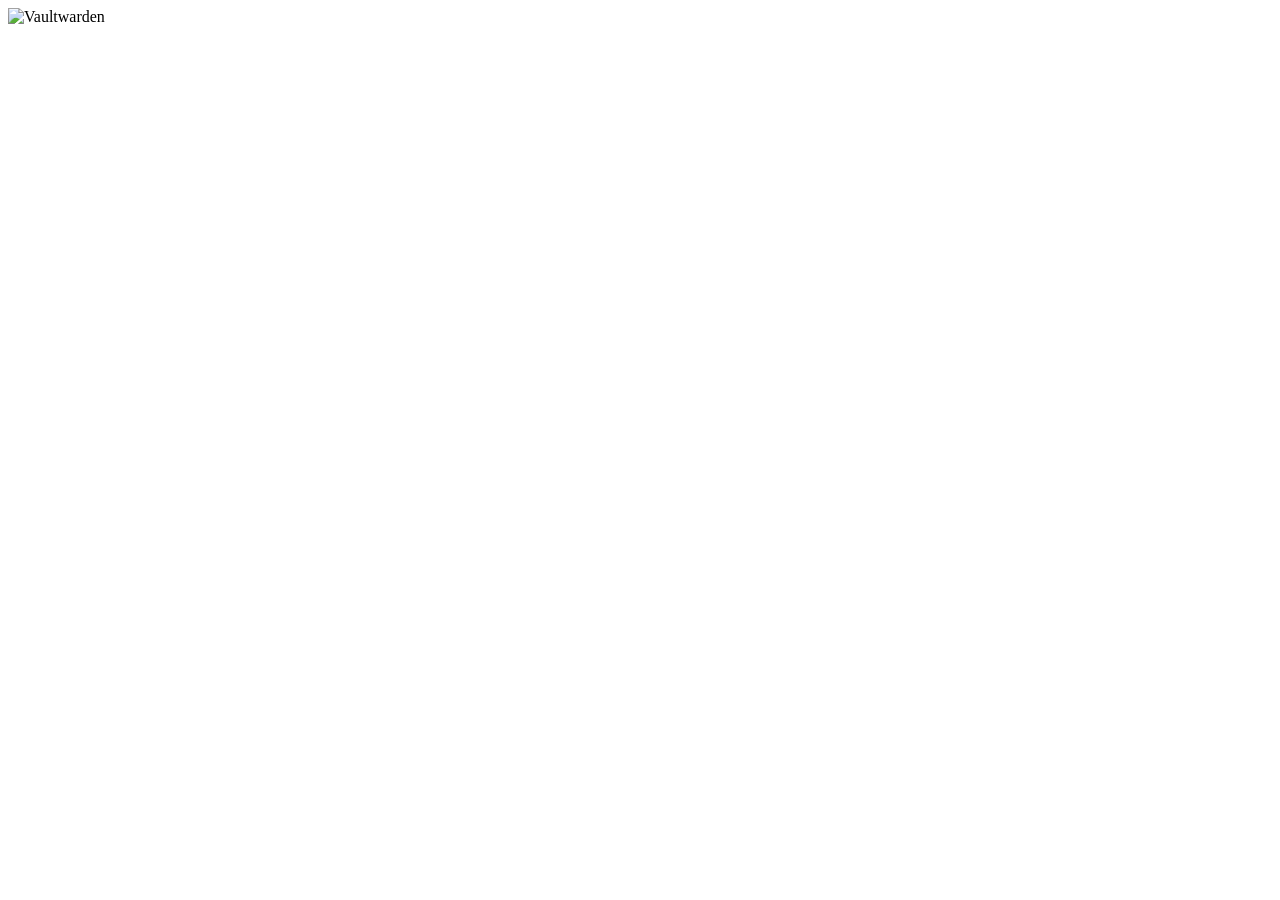
==== apps/web/src/index.html @ 29c461e1 "Add dynamic CSS support To make the dynamic CSS work other changes are done to add a custom styleshe" ====
﻿<!doctype html>
<html class="theme_light">
  <head>
    <meta charset="utf-8" />
    <meta name="viewport" content="width=1010" />
    <meta name="theme-color" content="#175DDC" />

    <title page-title>Vaultwarden Web</title>

    <link rel="apple-touch-icon" sizes="180x180" href="images/icons/apple-touch-icon.png" />
    <link rel="icon" type="image/png" sizes="32x32" href="images/icons/favicon-32x32.png" />
    <link rel="icon" type="image/png" sizes="16x16" href="images/icons/favicon-16x16.png" />
    <link rel="mask-icon" href="images/icons/safari-pinned-tab.svg" color="#175DDC" />
    <link rel="manifest" href="manifest.json" />
    <!-- webpackIgnore: true -->
    <link rel="stylesheet" href="css/vaultwarden.css" />
  </head>
  <body class="layout_frontend">
    <app-root>
      <!-- Note: any changes to this html need to be made in the app.component.html as well -->
      <div class="tw-p-8 tw-flex">
        <img class="new-logo-themed" alt="Vaultwarden" />
        <div class="spinner-container tw-justify-center">
          <i
            class="bwi bwi-spinner bwi-spin bwi-3x tw-text-muted"
            title="Loading"
            aria-hidden="true"
          ></i>
        </div>
      </div>
    </app-root>
  </body>
</html>
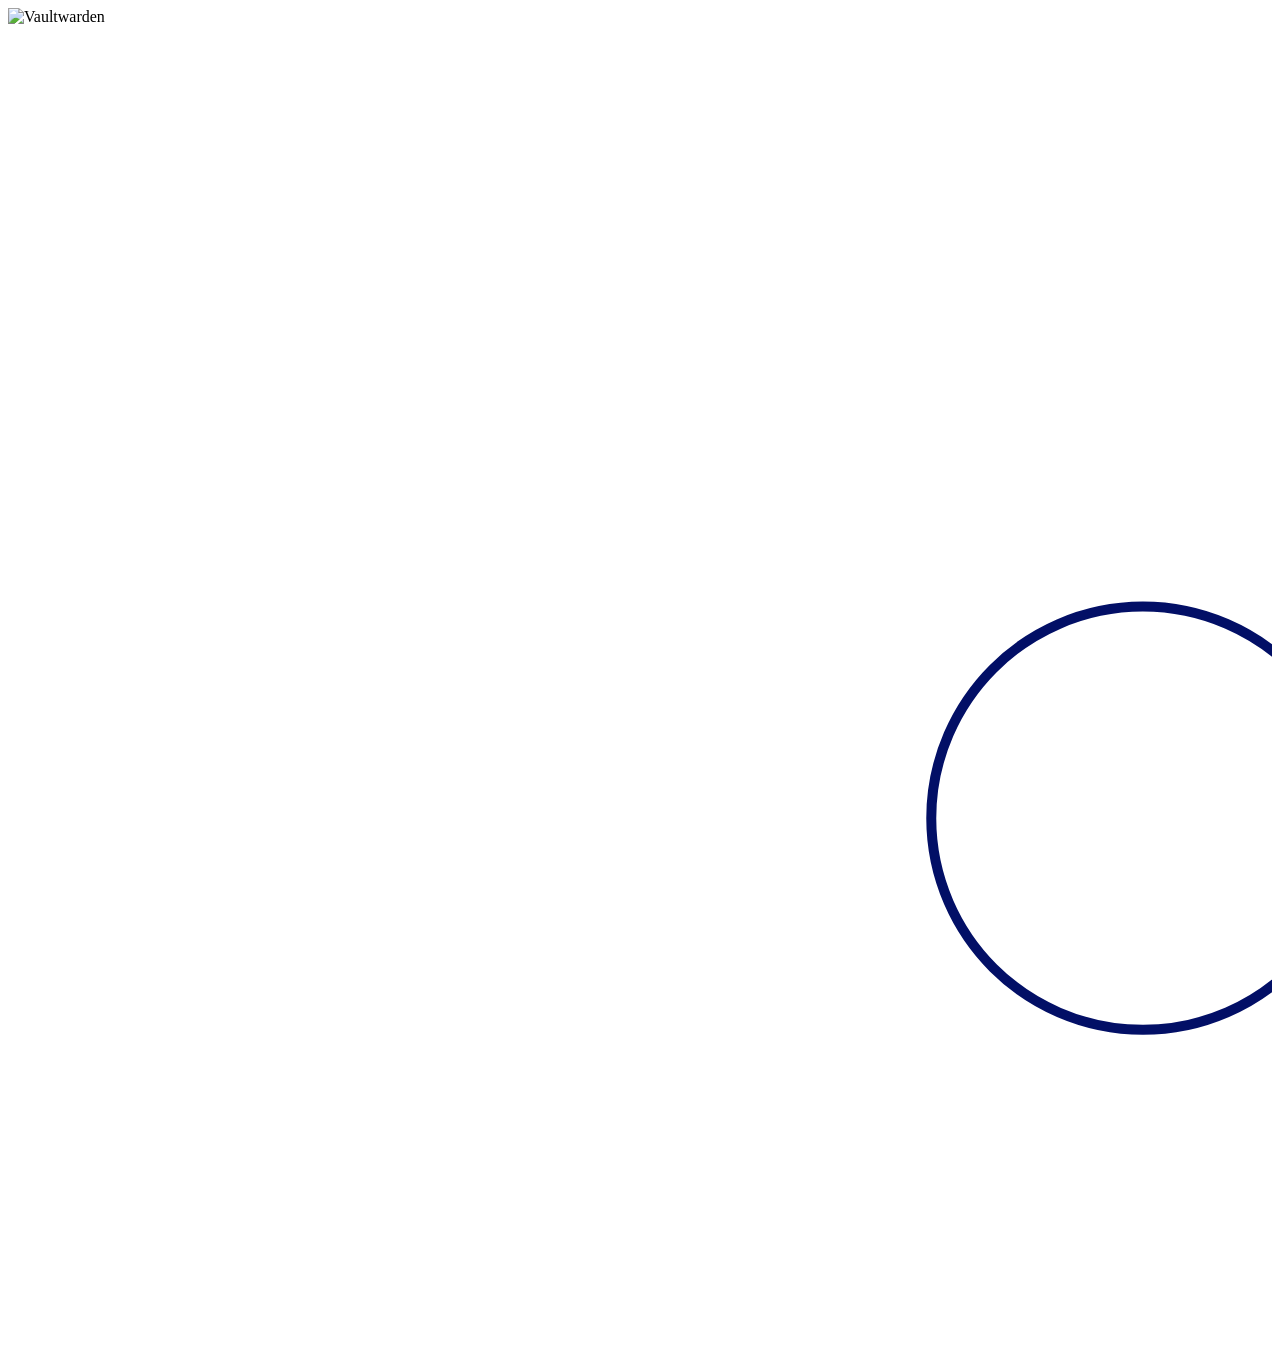
==== commit 781b92cc: "rebrand Bitwarden as Vaultwarden" ====
--- a/apps/web/src/index.html
+++ b/apps/web/src/index.html
@@ -1,4 +1,4 @@
-﻿<!doctype html>
+<!doctype html>
 <html class="theme_light">
   <head>
     <meta charset="utf-8" />
@@ -12,21 +12,205 @@
     <link rel="icon" type="image/png" sizes="16x16" href="images/icons/favicon-16x16.png" />
     <link rel="mask-icon" href="images/icons/safari-pinned-tab.svg" color="#175DDC" />
     <link rel="manifest" href="manifest.json" />
-    <!-- webpackIgnore: true -->
-    <link rel="stylesheet" href="css/vaultwarden.css" />
   </head>
   <body class="layout_frontend">
     <app-root>
       <!-- Note: any changes to this html need to be made in the app.component.html as well -->
-      <div class="tw-p-8 tw-flex">
-        <img class="new-logo-themed" alt="Vaultwarden" />
+      <div class="tw-flex tw-flex-col tw-min-h-[100vh]">
+        <div class="tw-pt-5 tw-px-5 tw-fixed">
+          <img class="new-logo-themed !tw-w-[200px]" alt="Vaultwarden" />
+        </div>
         <div class="spinner-container tw-justify-center">
+          <!-- eslint-disable-next-line @bitwarden/components/no-bwi-class-usage -->
           <i
             class="bwi bwi-spinner bwi-spin bwi-3x tw-text-muted"
             title="Loading"
             aria-hidden="true"
           ></i>
         </div>
+        <div class="tw-relative tw-grow">
+          <div
+            class="tw-hidden md:tw-block [&_svg]:tw-absolute [&_svg]:tw-z-[1] tw-opacity-[.11] [&_svg]:tw-bottom-0 [&_svg]:tw-start-0 [&_svg]:tw-w-[35%] [&_svg]:tw-max-w-[450px]"
+          >
+            <svg xmlns="http://www.w3.org/2000/svg" fill="none" viewBox="0 0 501 226">
+              <g clip-path="url(#left-a)">
+                <path
+                  class="tw-fill-illustration-bg-primary"
+                  d="M-71.691 6.821a4 4 0 0 1 4-4h296.5a4 4 0 0 1 4 4v188a4 4 0 0 1-4 4h-296.5a4 4 0 0 1-4-4v-188Z"
+                />
+                <path
+                  class="tw-fill-illustration-bg-primary"
+                  d="M-48.941 25.821a2 2 0 0 1 2-2h127.5v154h-127.5a2 2 0 0 1-2-2v-150Z"
+                />
+                <path
+                  class="tw-fill-illustration-bg-tertiary"
+                  d="M80.559 25.82a2 2 0 0 1 2-2h125.5a2 2 0 0 1 2 2v150.001a2 2 0 0 1-2 2h-125.5a2 2 0 0 1-2-2v-150ZM45.871 89.854c0 17.155-13.96 31.062-31.182 31.062-17.221 0-31.182-13.907-31.182-31.062s13.96-31.062 31.182-31.062c17.221 0 31.182 13.907 31.182 31.062Z"
+                />
+                <path
+                  class="tw-fill-illustration-bg-tertiary"
+                  d="M72.396 153.443a57.243 57.243 0 0 1 4.663 22.604v1.222a2 2 0 0 1-2 2h-118.5a2 2 0 0 1-2-2v-1.222a57.243 57.243 0 0 1 4.662-22.604c3.078-7.167 7.59-13.678 13.277-19.163 5.688-5.485 12.44-9.836 19.871-12.805a63.228 63.228 0 0 1 23.44-4.496 63.227 63.227 0 0 1 23.439 4.496c7.431 2.969 14.183 7.32 19.87 12.805 5.688 5.485 10.2 11.996 13.278 19.163Z"
+                />
+                <path
+                  class="tw-fill-illustration-bg-secondary"
+                  d="M161.629 57.193c0 9.182-7.579 16.625-16.927 16.625-9.349 0-16.928-7.443-16.928-16.625 0-9.181 7.579-16.625 16.928-16.625 9.348 0 16.927 7.444 16.927 16.625Z"
+                />
+                <path
+                  class="tw-fill-illustration-bg-secondary"
+                  d="M176.028 89.071a29.33 29.33 0 0 1 2.531 11.894c0 .937-.759 1.696-1.696 1.696h-63.109a1.695 1.695 0 0 1-1.695-1.696c0-4.081.86-8.123 2.531-11.894 1.671-3.77 4.12-7.197 7.207-10.083 3.088-2.886 6.753-5.176 10.787-6.738a35.275 35.275 0 0 1 12.725-2.366c4.366 0 8.69.804 12.724 2.366 4.034 1.562 7.699 3.852 10.787 6.738 3.087 2.886 5.537 6.312 7.208 10.083ZM161.629 134.193c0 9.182-7.579 16.625-16.927 16.625-9.349 0-16.928-7.443-16.928-16.625s7.579-16.625 16.928-16.625c9.348 0 16.927 7.443 16.927 16.625Z"
+                />
+                <path
+                  class="tw-fill-illustration-bg-secondary"
+                  d="M176.028 165.953a28.993 28.993 0 0 1 2.531 11.821c0 .93-.755 1.684-1.685 1.684h-63.131c-.93 0-1.684-.754-1.684-1.684 0-4.057.86-8.074 2.531-11.821 1.671-3.748 4.12-7.153 7.207-10.021 3.088-2.869 6.753-5.144 10.787-6.696a35.456 35.456 0 0 1 12.725-2.352c4.366 0 8.69.799 12.724 2.352 4.034 1.552 7.699 3.827 10.787 6.696 3.087 2.868 5.537 6.273 7.208 10.021ZM-87.441 199.521h332.5v14.5c0 5.523-4.478 10-10 10h-312.5c-5.523 0-10-4.477-10-10v-14.5Z"
+                />
+                <path
+                  class="tw-fill-illustration-outline"
+                  fill-rule="evenodd"
+                  d="M208.059 21.82a4 4 0 0 1 4 4v150.001a4 4 0 0 1-4 4l-255 .001a4 4 0 0 1-4-4v-150a4 4 0 0 1 4-4l255-.001Zm-255 154.002h1.5a57.23 57.23 0 0 1 4.378-21.706l.284-.673c2.982-6.943 7.31-13.27 12.748-18.646l.529-.517c5.688-5.485 12.44-9.836 19.871-12.805a62.937 62.937 0 0 1 10.036-3.065c-11.113-4.751-18.897-15.747-18.897-28.556 0-17.155 13.96-31.061 31.182-31.062 17.22 0 31.18 13.907 31.181 31.062 0 12.537-7.457 23.338-18.192 28.245a62.952 62.952 0 0 1 11.569 3.376c7.431 2.969 14.184 7.32 19.871 12.805 5.688 5.485 10.2 11.996 13.278 19.163a57.251 57.251 0 0 1 4.66 22.379h1.502v-150h-125.5v150Zm129.5-.001h29.568a29.02 29.02 0 0 1 2.159-9.161l.304-.706c1.671-3.748 4.12-7.154 7.207-10.022 2.894-2.689 6.297-4.857 10.035-6.396l.752-.299c.996-.383 2.01-.721 3.037-1.012-4.602-2.879-7.693-7.881-7.841-13.602l-.006-.429c0-9.182 7.579-16.625 16.928-16.625l.437.006c9.146.227 16.49 7.581 16.49 16.619l-.006.429c-.144 5.571-3.08 10.461-7.484 13.372 1.321.338 2.622.752 3.894 1.242 4.034 1.552 7.7 3.827 10.787 6.695 3.088 2.868 5.536 6.274 7.207 10.022a29.066 29.066 0 0 1 2.462 9.867h29.57v-73h-125.5v73Zm62.75-24.936c-3.881 0-7.718.71-11.288 2.084-3.571 1.374-6.797 3.382-9.501 5.894-2.704 2.511-4.831 5.478-6.277 8.72a25.125 25.125 0 0 0-2.074 7.876h58.279a25.125 25.125 0 0 0-2.074-7.876c-1.445-3.242-3.573-6.209-6.276-8.72-2.705-2.512-5.931-4.52-9.501-5.894a31.473 31.473 0 0 0-11.288-2.084Zm-129.5-29.906a59.215 59.215 0 0 0-21.955 4.211c-6.957 2.779-13.269 6.848-18.579 11.969-5.31 5.12-9.513 11.191-12.378 17.862a53.266 53.266 0 0 0-4.332 20.248H73.053a53.266 53.266 0 0 0-4.332-20.248c-2.866-6.671-7.07-12.742-12.38-17.862-5.31-5.121-11.621-9.19-18.577-11.969a59.215 59.215 0 0 0-21.955-4.211Zm128.893.59c-7.208 0-12.928 5.72-12.928 12.625.001 6.904 5.721 12.624 12.928 12.624 7.208 0 12.926-5.72 12.927-12.624 0-6.905-5.719-12.625-12.927-12.625ZM14.69 62.792c-15.027 0-27.182 12.13-27.182 27.062 0 14.931 12.155 27.062 27.181 27.063 15.027-.001 27.182-12.132 27.182-27.063S29.716 62.793 14.69 62.792Zm67.869 36.029h29.579c.229-3.094.952-6.141 2.148-9.04l.304-.71a30.936 30.936 0 0 1 6.636-9.536l.571-.547a33.416 33.416 0 0 1 10.035-6.437l.752-.3a34.78 34.78 0 0 1 3.047-1.021c-4.607-2.878-7.703-7.883-7.851-13.607l-.006-.43c0-9.18 7.579-16.624 16.928-16.624l.437.006c9.146.227 16.49 7.58 16.49 16.619l-.006.429c-.144 5.574-3.082 10.465-7.49 13.376 1.324.34 2.626.758 3.9 1.252 4.034 1.561 7.7 3.85 10.787 6.737 3.088 2.886 5.536 6.312 7.207 10.083a29.407 29.407 0 0 1 2.451 9.75h29.581v-73h-125.5v73Zm62.75-24.937c-3.878 0-7.712.714-11.281 2.096-3.568 1.382-6.795 3.401-9.5 5.93-2.704 2.528-4.833 5.515-6.281 8.782a25.432 25.432 0 0 0-2.08 7.969h58.283a25.432 25.432 0 0 0-2.08-7.97c-1.447-3.266-3.577-6.253-6.281-8.781-2.705-2.529-5.931-4.548-9.5-5.93a31.275 31.275 0 0 0-11.28-2.096Zm-.607-29.315c-7.208 0-12.928 5.72-12.928 12.625.001 6.904 5.721 12.624 12.928 12.624 7.208 0 12.926-5.72 12.927-12.624 0-6.905-5.719-12.625-12.927-12.625Z"
+                  clip-rule="evenodd"
+                />
+                <path
+                  class="tw-fill-illustration-outline"
+                  fill-rule="evenodd"
+                  d="M228.809.822a6 6 0 0 1 6 6v188a5.97 5.97 0 0 1-.643 2.699h12.893v16.5c0 6.627-5.373 12-12 12h-312.5c-6.628 0-12-5.373-12-12v-16.5h16.391a5.966 5.966 0 0 1-.634-2.391l-.007-.308v-188a6 6 0 0 1 6-6h296.5ZM-85.441 214.02a8 8 0 0 0 8 8h312.5a8 8 0 0 0 8-8v-12.5h-328.5v12.5Zm17.75-209.2a2 2 0 0 0-2 2v188.001l.01.204a2 2 0 0 0 1.99 1.796h296.5a2.001 2.001 0 0 0 2-2v-188a2 2 0 0 0-2-2h-296.5Z"
+                  clip-rule="evenodd"
+                />
+                <path
+                  class="tw-fill-illustration-bg-primary"
+                  d="M378.821 114.003a1.997 1.997 0 0 0-.675 1.497v8.396c0 .583.254 1.136.697 1.515l11.455 9.825a2 2 0 0 1 .543 2.286l-4.203 10.056a1.998 1.998 0 0 1-1.936 1.224l-15.288-.717a1.997 1.997 0 0 0-1.501.579l-6.014 5.979a1.995 1.995 0 0 0-.583 1.569l1.145 14.942a1.997 1.997 0 0 1-1.22 1.995l-9.958 4.169a1.997 1.997 0 0 1-2.252-.503l-10.221-11.309a1.998 1.998 0 0 0-1.482-.658h-8.474c-.579 0-1.129.252-1.508.689l-9.889 11.4a1.998 1.998 0 0 1-2.28.534l-9.969-4.174a1.998 1.998 0 0 1-1.224-1.937l.721-15.182a2 2 0 0 0-.587-1.51l-6.014-5.98a1.996 1.996 0 0 0-1.559-.575l-15.049 1.14a1.997 1.997 0 0 1-1.993-1.221l-4.198-10.045a1.997 1.997 0 0 1 .512-2.258l11.363-10.155c.424-.379.666-.92.666-1.489v-8.403c0-.583-.254-1.136-.696-1.516l-11.456-9.824a1.997 1.997 0 0 1-.542-2.286L279.354 92a1.998 1.998 0 0 1 1.936-1.224l15.288.717a1.998 1.998 0 0 0 1.502-.579l6.007-5.974c.418-.415.631-.995.582-1.582l-1.292-15.419a1.995 1.995 0 0 1 1.218-2.008l9.942-4.163a1.996 1.996 0 0 1 2.258.51l10.552 11.786c.379.423.92.665 1.488.665h8.469c.579 0 1.129-.25 1.508-.688l9.889-11.4a1.996 1.996 0 0 1 2.279-.534l9.97 4.174a1.999 1.999 0 0 1 1.224 1.937l-.721 15.181a2 2 0 0 0 .587 1.51l6.014 5.98c.411.41.98.62 1.558.576l15.049-1.14a1.996 1.996 0 0 1 1.993 1.22l4.195 10.036c.33.79.12 1.702-.521 2.268l-11.507 10.154Z"
+                />
+                <path
+                  class="tw-fill-illustration-outline"
+                  fill-rule="evenodd"
+                  d="M313.765 59.926a3.994 3.994 0 0 1 4.518 1.02l10.552 11.786h8.469l9.888-11.4a3.994 3.994 0 0 1 4.559-1.067l9.97 4.174a3.994 3.994 0 0 1 2.447 3.873l-.72 15.182 6.013 5.98 15.049-1.14a3.995 3.995 0 0 1 3.987 2.442l4.194 10.035a3.992 3.992 0 0 1-1.042 4.534L380.142 115.5v8.396l11.456 9.824a3.995 3.995 0 0 1 1.085 4.571l-4.203 10.056a3.993 3.993 0 0 1-3.872 2.449l-15.288-.717-6.013 5.98 1.145 14.943a3.994 3.994 0 0 1-2.44 3.988l-9.958 4.169a3.992 3.992 0 0 1-4.505-1.005l-10.221-11.309h-8.474l-9.889 11.4a3.993 3.993 0 0 1-4.559 1.067l-9.97-4.174a3.993 3.993 0 0 1-2.446-3.873l.72-15.181-6.014-5.98-15.049 1.14a3.993 3.993 0 0 1-3.986-2.442l-4.198-10.045a3.993 3.993 0 0 1 1.023-4.517l11.363-10.155v-8.403l-11.455-9.825a3.992 3.992 0 0 1-1.085-4.571l4.203-10.056a3.993 3.993 0 0 1 3.872-2.45l15.287.718 6.008-5.974-1.292-15.418a3.992 3.992 0 0 1 2.437-4.017l9.941-4.163Zm1.543 3.684-9.942 4.162 1.292 15.419a3.992 3.992 0 0 1-1.163 3.165l-6.008 5.974a3.994 3.994 0 0 1-3.003 1.157l-15.288-.717-4.202 10.056 11.455 9.824a3.993 3.993 0 0 1 1.394 3.032v8.403c0 1.137-.485 2.22-1.332 2.978l-11.364 10.154 4.198 10.045 15.049-1.14a3.994 3.994 0 0 1 3.118 1.15l6.014 5.98a3.996 3.996 0 0 1 1.173 3.021l-.72 15.181 9.969 4.175 9.889-11.401a3.994 3.994 0 0 1 3.017-1.377h8.474c1.129 0 2.206.478 2.963 1.316l10.221 11.309 9.958-4.169-1.145-14.943a3.996 3.996 0 0 1 1.166-3.137l6.013-5.979a3.997 3.997 0 0 1 3.003-1.158l15.288.717 4.203-10.056-11.456-9.824a3.995 3.995 0 0 1-1.393-3.031V115.5c0-1.146.492-2.236 1.351-2.994l11.506-10.155-4.194-10.035-15.049 1.14a3.991 3.991 0 0 1-3.117-1.15l-6.014-5.98a3.99 3.99 0 0 1-1.173-3.022l.72-15.181-9.97-4.174-9.889 11.4a3.992 3.992 0 0 1-3.016 1.377h-8.469a3.992 3.992 0 0 1-2.975-1.33L315.308 63.61Z"
+                  clip-rule="evenodd"
+                />
+                <path
+                  class="tw-fill-illustration-logo"
+                  d="M353.438 119.624c0 11.289-9.152 20.441-20.442 20.441-11.289 0-20.441-9.152-20.441-20.441 0-11.29 9.152-20.442 20.441-20.442 11.29 0 20.442 9.152 20.442 20.442Z"
+                />
+                <path
+                  class="tw-fill-illustration-outline"
+                  fill-rule="evenodd"
+                  d="M332.996 101.179c-10.186 0-18.444 8.258-18.444 18.444 0 10.187 8.258 18.445 18.444 18.445 10.187 0 18.445-8.258 18.445-18.445 0-10.186-8.258-18.444-18.445-18.444Zm-22.438 18.444c0-12.392 10.046-22.438 22.438-22.438 12.393 0 22.439 10.046 22.439 22.438 0 12.393-10.046 22.439-22.439 22.439-12.392 0-22.438-10.046-22.438-22.439Z"
+                  clip-rule="evenodd"
+                />
+                <path
+                  class="tw-fill-illustration-bg-tertiary"
+                  d="m497.152 164.106-7.588-7.587a3.004 3.004 0 0 0-4.245-.003l-4.055 4.047 11.83 11.83 4.055-4.047a2.996 2.996 0 0 0 .003-4.24Z"
+                />
+                <path
+                  class="tw-fill-illustration-bg-secondary"
+                  d="M500.922 194.274c0 22.644-18.356 41-41 41s-41-18.356-41-41 18.356-41 41-41 41 18.356 41 41Z"
+                />
+                <path
+                  class="tw-fill-illustration-outline"
+                  d="M459.03 177.416a2 2 0 1 1 4 0v18.469c0 .613-.282 1.192-.763 1.571l-12.032 9.48a2.001 2.001 0 0 1-2.809-.333 2.002 2.002 0 0 1 .334-2.809l11.27-8.881v-17.497Z"
+                />
+                <path
+                  class="tw-fill-illustration-bg-tertiary"
+                  d="M450.936 144.041a2 2 0 0 1 2-2h13.972a2 2 0 0 1 2 2v3.863a2 2 0 0 1-2 2h-13.972a2 2 0 0 1-2-2v-3.863Z"
+                />
+                <path
+                  class="tw-fill-illustration-outline"
+                  fill-rule="evenodd"
+                  d="M467.114 140.046a4 4 0 0 1 3.794 3.995v3.863a3.999 3.999 0 0 1-3.931 3.998v1.978a40.72 40.72 0 0 1 13.484 4.903l3.69-3.68a5.008 5.008 0 0 1 7.076.003l7.587 7.588.177.186a4.994 4.994 0 0 1-.181 6.881l-3.615 3.606a40.801 40.801 0 0 1 5.727 20.907c0 22.644-18.357 41-41 41-22.644 0-41-18.356-41-41 0-20.434 14.949-37.375 34.507-40.487v-1.883h-.493a4 4 0 0 1-4-4v-3.863a4 4 0 0 1 4-4h13.972l.206.005Zm-7.192 17.228c-20.435 0-37 16.566-37 37 0 20.435 16.565 37 37 37 20.434 0 37-16.565 37-37 0-20.434-16.566-37-37-37Zm28.473.658a1.002 1.002 0 0 0-1.416-.001l-2.638 2.633 9.001 9.002 2.639-2.633a1 1 0 0 0 .07-1.338l-.069-.075-7.587-7.588Zm-30.966-6.028v1.447a41.171 41.171 0 0 1 5.548.036v-1.483h-5.548Zm-4.493-4h13.972v-3.863h-13.972v3.863Z"
+                  clip-rule="evenodd"
+                />
+              </g>
+              <defs>
+                <clipPath id="left-a">
+                  <path class="tw-fill-illustration-bg-tertiary" d="M0 0h501v226H0z" />
+                </clipPath>
+              </defs>
+            </svg>
+          </div>
+
+          <div
+            class="tw-hidden md:tw-block [&_svg]:tw-absolute tw-z-[1] tw-opacity-[.11] [&_svg]:tw-bottom-0 [&_svg]:tw-end-0 [&_svg]:tw-w-[35%] [&_svg]:tw-max-w-[450px]"
+          >
+            <svg xmlns="http://www.w3.org/2000/svg" fill="none" viewBox="0 0 506 297">
+              <g clip-path="url(#right-a)">
+                <path
+                  class="tw-fill-illustration-bg-primary"
+                  d="M45.673 294.742v-29.124l22.323 16.198-15.395 15.75a4.04 4.04 0 0 1-6.928-2.824Z"
+                />
+                <path
+                  class="tw-fill-illustration-bg-tertiary"
+                  d="m4.978 240.865 95.568-44.738c3.52-1.648 7.492 1.175 7.093 5.041l-9.608 93.173c-.395 3.823-4.774 5.79-7.893 3.547l-43.43-31.233-41.47-16.621c-4.06-1.627-4.221-7.315-.26-9.169Z"
+                />
+                <path
+                  class="tw-fill-illustration-outline"
+                  d="M99.698 194.315c4.929-2.306 10.489 1.645 9.931 7.058l-9.608 93.174c-.552 5.351-6.683 8.105-11.05 4.965l-20.832-14.983-14.107 14.435a6.04 6.04 0 0 1-10.359-4.222v-27.151l-39.178-15.7c-5.684-2.278-5.91-10.242-.364-12.838l95.567-44.738Zm5.953 6.648c.239-2.32-2.144-4.013-4.256-3.025L5.827 242.676c-2.376 1.112-2.28 4.525.156 5.502l40.159 16.093 26.703-30.327a2.001 2.001 0 0 1 3.002 2.644l-26.178 29.731 41.637 29.945c1.872 1.346 4.5.165 4.736-2.128l9.609-93.173Zm-57.978 93.779a2.04 2.04 0 0 0 3.498 1.426l13.684-14.001-17.182-12.357v24.932Z"
+                />
+                <circle
+                  cx="86.719"
+                  cy="86.719"
+                  r="84.719"
+                  class="tw-fill-illustration-bg-tertiary"
+                  stroke="#020F66"
+                  stroke-linecap="round"
+                  stroke-linejoin="round"
+                  stroke-width="4"
+                  transform="scale(-1 1) rotate(45.035 -184.565 -565.488)"
+                />
+                <circle
+                  cx="69.752"
+                  cy="69.752"
+                  r="69.752"
+                  class="tw-fill-illustration-bg-secondary"
+                  transform="scale(-1 1) rotate(45.035 -213.255 -553.709)"
+                />
+                <path
+                  class="tw-fill-illustration-outline"
+                  d="m445.838 353.214 2.95-180.467 12.372-.007 3.078 180.465a4.64 4.64 0 0 1-4.637 4.72l-9.12.005a4.64 4.64 0 0 1-4.643-4.716ZM453.82 52.947a2 2 0 0 1 1.998-2.001l35.638-.023a2 2 0 0 1 2.001 2.015l-.268 35.637a2 2 0 1 1-4-.03l.252-33.62-33.62.02a1.999 1.999 0 0 1-2.001-1.998ZM415.689 86.49a2 2 0 0 1 4.001.03l-.254 33.62 33.622-.021a2 2 0 0 1 .003 4l-35.637.022a2 2 0 0 1-2.001-2.015l.266-35.636Zm25.457-19.997a2 2 0 0 1 3.461-2.006l23.124 39.885a2 2 0 0 1-3.461 2.006l-23.124-39.885Z"
+                />
+                <path
+                  class="tw-fill-illustration-bg-primary"
+                  d="M259.264 277.271c21.107-4.293 34.791-24.62 30.565-45.402-4.227-20.782-24.764-34.15-45.871-29.857-21.107 4.293-34.791 24.62-30.565 45.402 4.227 20.783 24.764 34.15 45.871 29.857ZM299.993 173.472c7.793-1.585 12.826-9.188 11.241-16.981-1.585-7.793-9.187-12.826-16.981-11.241-7.793 1.585-12.826 9.187-11.241 16.981 1.585 7.793 9.188 12.826 16.981 11.241Z"
+                />
+                <path
+                  class="tw-fill-illustration-bg-secondary"
+                  d="M329.869 242.094c7.793-1.585 12.826-9.187 11.241-16.981-1.585-7.793-9.188-12.826-16.981-11.241-7.794 1.585-12.827 9.188-11.241 16.981 1.585 7.794 9.187 12.827 16.981 11.241Z"
+                />
+                <path
+                  class="tw-fill-illustration-bg-tertiary"
+                  d="M330.088 309.401c7.794-1.585 12.826-9.188 11.241-16.981-1.585-7.794-9.187-12.827-16.981-11.242-7.793 1.585-12.826 9.188-11.241 16.981 1.585 7.794 9.188 12.827 16.981 11.242Z"
+                />
+                <path
+                  class="tw-fill-illustration-bg-primary"
+                  d="M234.598 327.597c7.793-1.585 12.826-9.187 11.241-16.981-1.585-7.793-9.187-12.826-16.981-11.241-7.793 1.585-12.826 9.188-11.241 16.981 1.585 7.794 9.188 12.826 16.981 11.241Z"
+                />
+                <path
+                  class="tw-fill-illustration-bg-secondary"
+                  d="M176.919 248.71c7.794-1.585 12.827-9.188 11.242-16.981-1.586-7.794-9.188-12.827-16.982-11.242-7.793 1.586-12.826 9.188-11.241 16.982 1.585 7.793 9.188 12.826 16.981 11.241Z"
+                />
+                <path
+                  class="tw-fill-illustration-bg-tertiary"
+                  d="M206.836 185.071c7.794-1.585 12.827-9.188 11.242-16.981-1.586-7.793-9.188-12.826-16.982-11.241-7.793 1.585-12.826 9.188-11.241 16.981 1.585 7.793 9.188 12.826 16.981 11.241Z"
+                />
+                <path
+                  class="tw-fill-illustration-outline"
+                  fill-rule="evenodd"
+                  d="M200.699 154.89c8.875-1.805 17.533 3.927 19.339 12.803 1.165 5.732-.814 11.372-4.752 15.135.131.223.29.502.489.845l14.805 21.386a41.483 41.483 0 0 1 12.979-5.007c9.276-1.886 18.455-.523 26.321 3.303.038-.221.111-.441.227-.648l17.035-30.333a16.337 16.337 0 0 1-6.09-9.744c-1.805-8.876 3.928-17.535 12.803-19.34 8.876-1.805 17.534 3.928 19.339 12.803 1.805 8.876-3.926 17.534-12.802 19.339-3.427.697-6.822.27-9.803-1.028l-16.994 30.262a1.98 1.98 0 0 1-.397.497c8.774 5.316 15.487 13.883 18.16 24.43l19.238-1.61c-.007-7.642 5.356-14.488 13.135-16.07 8.875-1.805 17.534 3.927 19.339 12.803 1.805 8.875-3.927 17.533-12.802 19.339-8.639 1.757-17.072-3.627-19.18-12.099l-18.935 1.585c1.474 9.839-.81 19.465-5.834 27.387l29.108 22.962a16.324 16.324 0 0 1 8.523-4.671c8.876-1.804 17.534 3.928 19.339 12.803 1.805 8.876-3.927 17.534-12.802 19.339-8.875 1.805-17.534-3.926-19.34-12.802a16.338 16.338 0 0 1 1.872-11.474l-29.007-22.882c-5.828 7.464-14.29 12.983-24.349 15.028a41.442 41.442 0 0 1-14.045.441l-6.224 19.317a16.365 16.365 0 0 1 8.405 11.229c1.805 8.876-3.927 17.534-12.802 19.339-8.876 1.805-17.535-3.926-19.34-12.802-1.805-8.875 3.927-17.534 12.803-19.34 2.461-.5 4.906-.42 7.192.145l6.007-18.641c-14.851-3.594-27.011-15.301-30.225-31.105a40.043 40.043 0 0 1-.808-8.184l-20.473-1.442c-.032-.002-.064-.008-.096-.011-1.37 6.114-6.201 11.162-12.739 12.492-8.875 1.805-17.534-3.926-19.339-12.802-1.805-8.875 3.927-17.534 12.802-19.34 8.876-1.804 17.534 3.928 19.339 12.803.196.962.302 1.921.327 2.869l20.401 1.436c1.206-11.333 7.247-21.627 16.399-28.363l-14.76-21.321a20.41 20.41 0 0 0-.435-.719 16.428 16.428 0 0 1-4.816 1.8c-8.876 1.805-17.535-3.927-19.34-12.802-1.805-8.876 3.927-17.535 12.803-19.34Zm124.048 128.249c-6.711 1.365-11.045 7.912-9.68 14.623 1.365 6.711 7.912 11.044 14.623 9.679 6.71-1.365 11.044-7.911 9.679-14.622-1.364-6.71-7.911-11.044-14.622-9.68Zm-95.49 18.196c-6.711 1.365-11.045 7.912-9.68 14.623 1.365 6.711 7.912 11.044 14.623 9.679 6.71-1.365 11.044-7.911 9.679-14.621-1.365-6.711-7.911-11.045-14.622-9.681Zm15.1-97.363c-20.054 4.079-33.004 23.373-29.004 43.044 4.001 19.672 23.459 32.374 43.513 28.296 9.593-1.951 17.558-7.386 22.822-14.676a1.986 1.986 0 0 1 .612-.873c5.306-7.813 7.58-17.606 5.569-27.495-4.001-19.671-23.459-32.374-43.512-28.296Zm80.171 11.861c-6.711 1.364-11.045 7.912-9.68 14.623 1.365 6.71 7.912 11.044 14.623 9.679 6.71-1.365 11.044-7.911 9.679-14.622-1.365-6.711-7.911-11.045-14.622-9.68Zm-152.949 6.614c-6.711 1.365-11.045 7.912-9.681 14.623 1.365 6.711 7.912 11.044 14.623 9.679 6.711-1.365 11.044-7.911 9.68-14.621-1.365-6.711-7.912-11.045-14.622-9.681Zm123.073-75.237c-6.71 1.365-11.044 7.912-9.68 14.623 1.365 6.711 7.912 11.044 14.623 9.679 6.711-1.365 11.044-7.911 9.68-14.622-1.365-6.71-7.912-11.045-14.623-9.68Zm-93.156 11.6c-6.711 1.364-11.045 7.912-9.68 14.623 1.365 6.71 7.912 11.044 14.622 9.679 6.711-1.365 11.044-7.912 9.68-14.622-1.365-6.711-7.911-11.045-14.622-9.68Z"
+                  clip-rule="evenodd"
+                />
+                <path
+                  class="tw-fill-illustration-logo"
+                  d="M272.266 232.544a1.998 1.998 0 0 0-.353 1.589l.554 2.725a2.002 2.002 0 0 0 1.002 1.357l4.786 2.611a2 2 0 0 1 1.003 2.15l-.667 3.313a1.998 1.998 0 0 1-1.647 1.58l-5.641.896a1.998 1.998 0 0 0-1.352.867l-1.524 2.291a2 2 0 0 0-.252 1.678l1.555 5.227a2 2 0 0 1-.794 2.224l-2.799 1.902a2 2 0 0 1-2.309-.043l-4.524-3.327a2 2 0 0 0-1.583-.348l-2.754.56a1.997 1.997 0 0 0-1.352.994l-2.638 4.785a2 2 0 0 1-2.14.996l-3.339-.661a2 2 0 0 1-1.587-1.649l-.886-5.597a2.003 2.003 0 0 0-.875-1.358l-2.298-1.514a2 2 0 0 0-1.669-.247l-5.272 1.563a2 2 0 0 1-2.22-.788l-1.897-2.774a2.001 2.001 0 0 1 .045-2.321l3.339-4.498a2.004 2.004 0 0 0 .354-1.591l-.557-2.736a2.001 2.001 0 0 0-.983-1.347l-4.848-2.715a2 2 0 0 1-.983-2.14l.669-3.329a2.001 2.001 0 0 1 1.648-1.581l5.641-.895a1.999 1.999 0 0 0 1.352-.868l1.526-2.293c.327-.493.42-1.105.253-1.673l-1.608-5.457a2 2 0 0 1 .794-2.22l2.793-1.897a2 2 0 0 1 2.322.053l4.676 3.5a1.999 1.999 0 0 0 1.597.359l2.744-.558a2.002 2.002 0 0 0 1.353-.995l2.637-4.784a1.997 1.997 0 0 1 2.14-.996l3.339.661a2 2 0 0 1 1.587 1.649l.886 5.597c.088.555.406 1.048.875 1.357l2.298 1.514a2.002 2.002 0 0 0 1.669.248l5.272-1.564a2 2 0 0 1 2.22.789l1.898 2.775a2 2 0 0 1-.044 2.319l-3.432 4.635Zm-24.977-.064c-4.049 2.702-5.078 8.076-2.395 11.991 2.705 4.028 8.1 5.044 12.035 2.365 3.936-2.678 5.078-8.076 2.395-11.991-2.592-4.051-7.986-5.067-12.035-2.365Z"
+                />
+                <path
+                  class="tw-fill-illustration-outline"
+                  d="m270.507 237.256-.554-2.724a4.004 4.004 0 0 1 .705-3.178l3.433-4.636-1.897-2.775-5.273 1.564a4 4 0 0 1-3.337-.494l-2.298-1.515a4 4 0 0 1-1.751-2.714l-.886-5.597-3.339-.661-2.637 4.784a4.001 4.001 0 0 1-2.706 1.989l-2.744.558a4 4 0 0 1-3.194-.718l-4.676-3.5-2.792 1.898 1.608 5.457a3.998 3.998 0 0 1-.507 3.345l-1.525 2.294c-.62.931-1.6 1.56-2.704 1.736l-5.642.895-.669 3.329 4.848 2.715a4 4 0 0 1 1.965 2.693l.557 2.737a3.999 3.999 0 0 1-.708 3.18l-3.338 4.499 1.897 2.774 5.272-1.563a3.998 3.998 0 0 1 3.338.494l2.298 1.514a4.001 4.001 0 0 1 1.75 2.715l.886 5.597 3.339.661 2.638-4.785a4 4 0 0 1 2.706-1.988l2.753-.56a4 4 0 0 1 3.166.697l4.524 3.327 2.8-1.902-1.555-5.227a4.002 4.002 0 0 1 .504-3.355l1.524-2.291a3.998 3.998 0 0 1 2.703-1.736l5.642-.895.667-3.313-4.787-2.611a4.004 4.004 0 0 1-2.004-2.714Zm-24.328-6.439c4.915-3.28 11.556-2.099 14.795 2.898h.001v.001l.034.051h-.001c3.294 4.868 1.835 11.464-2.953 14.723-4.855 3.304-11.499 2.043-14.821-2.903l.001-.001c-3.308-4.845-2.013-11.461 2.944-14.769Zm11.461 5.106c-1.959-3.06-6.075-3.891-9.24-1.779-3.036 2.026-3.85 5.957-2.039 8.913l.183.284.01.015c2.089 3.109 6.234 3.879 9.25 1.827 3.066-2.087 3.897-6.25 1.871-9.207a.97.97 0 0 1-.035-.053Zm16.787.536 4.787 2.611a4 4 0 0 1 2.005 4.3l-.666 3.313a4.001 4.001 0 0 1-3.295 3.161l-5.641.896-1.525 2.291 1.555 5.227a4.002 4.002 0 0 1-1.586 4.449l-2.8 1.901a4 4 0 0 1-4.618-.086l-4.523-3.326-2.753.56-2.638 4.784a4 4 0 0 1-4.279 1.993l-3.34-.661a4.002 4.002 0 0 1-3.174-3.298l-.886-5.598-2.298-1.514-5.273 1.564a3.999 3.999 0 0 1-4.438-1.577l-1.897-2.774a3.998 3.998 0 0 1 .09-4.641l3.338-4.499-.557-2.737-4.848-2.715a3.998 3.998 0 0 1-1.966-4.279l.669-3.329a4.002 4.002 0 0 1 3.294-3.162l5.642-.895 1.526-2.294-1.609-5.457a4.001 4.001 0 0 1 1.59-4.439l2.792-1.897a4 4 0 0 1 4.645.106l4.676 3.5 2.744-.558 2.636-4.785a4 4 0 0 1 4.281-1.992l3.339.661a4 4 0 0 1 3.174 3.298l.886 5.597 2.298 1.514 5.272-1.563a4 4 0 0 1 4.439 1.576l1.898 2.775a4.001 4.001 0 0 1-.087 4.639l-3.433 4.636.554 2.724Z"
+                />
+              </g>
+              <defs>
+                <clipPath id="right-a">
+                  <path class="tw-fill-illustration-bg-tertiary" d="M0 0h506v297H0z" />
+                </clipPath>
+              </defs>
+            </svg>
+          </div>
+        </div>
       </div>
     </app-root>
   </body>
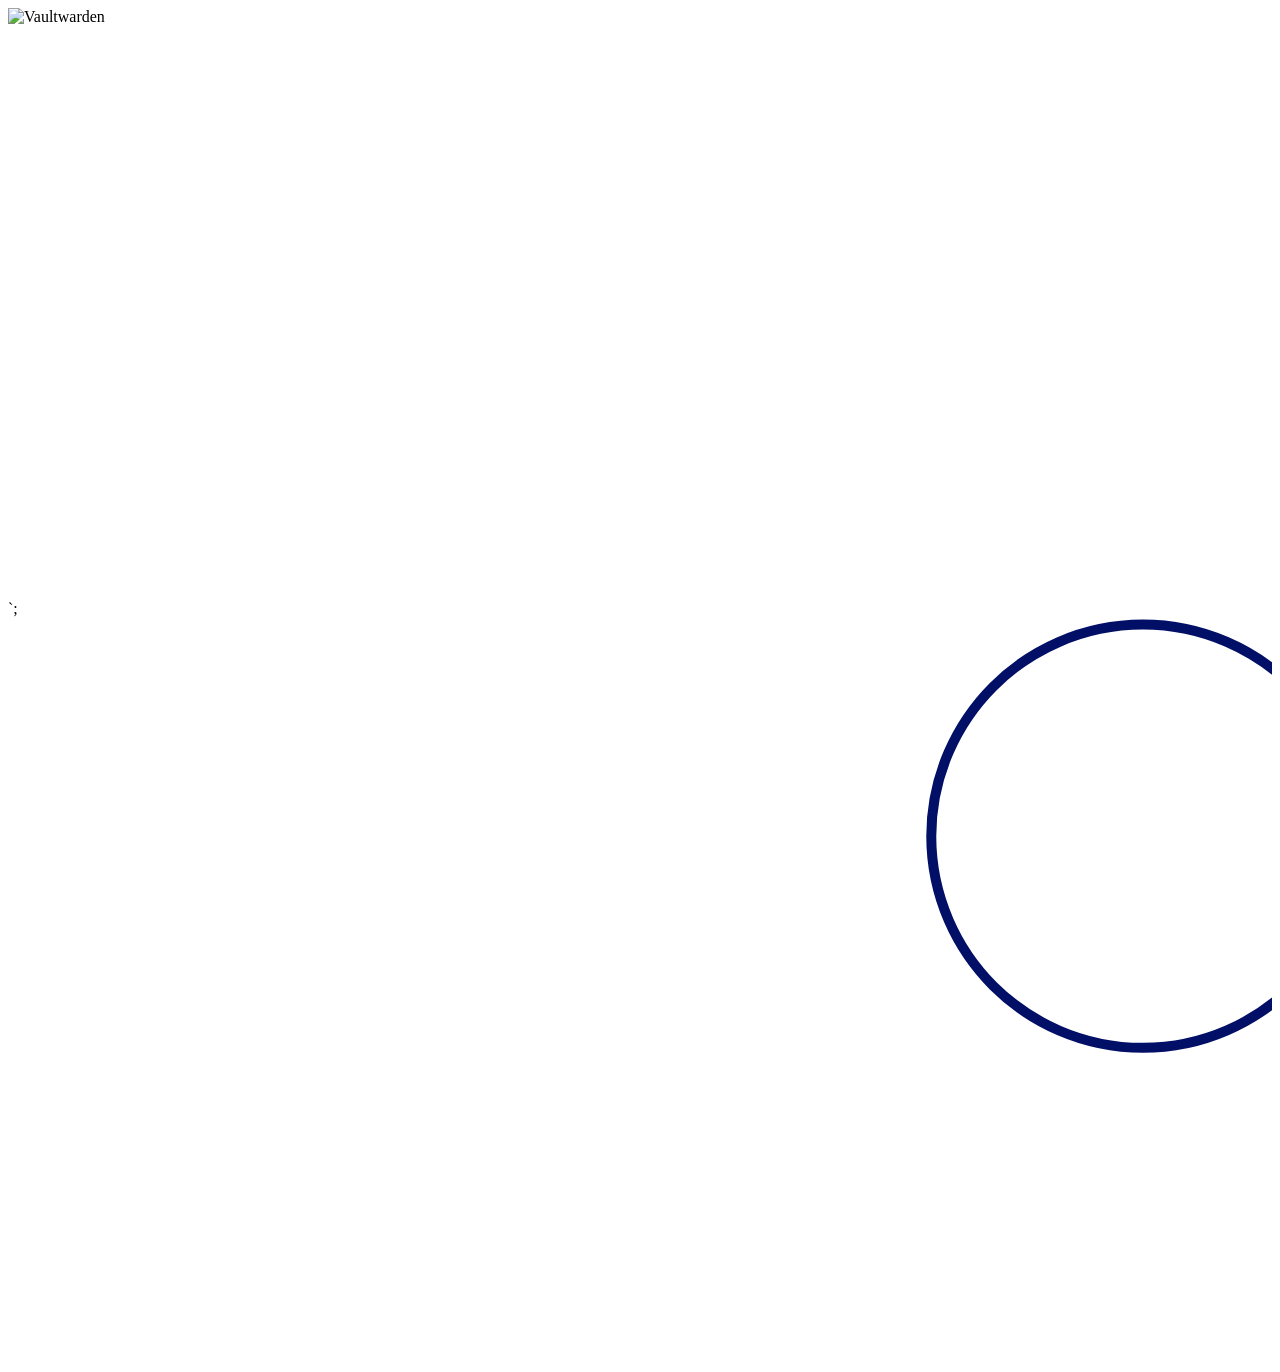
==== commit e783c1db: "rebrand Bitwarden as Vaultwarden" ====
--- a/apps/web/src/index.html
+++ b/apps/web/src/index.html
@@ -21,7 +21,6 @@
           <img class="new-logo-themed !tw-w-[200px]" alt="Vaultwarden" />
         </div>
         <div class="spinner-container tw-justify-center">
-          <!-- eslint-disable-next-line @bitwarden/components/no-bwi-class-usage -->
           <i
             class="bwi bwi-spinner bwi-spin bwi-3x tw-text-muted"
             title="Loading"
@@ -123,6 +122,7 @@
                 </clipPath>
               </defs>
             </svg>
+            `;
           </div>
 
           <div
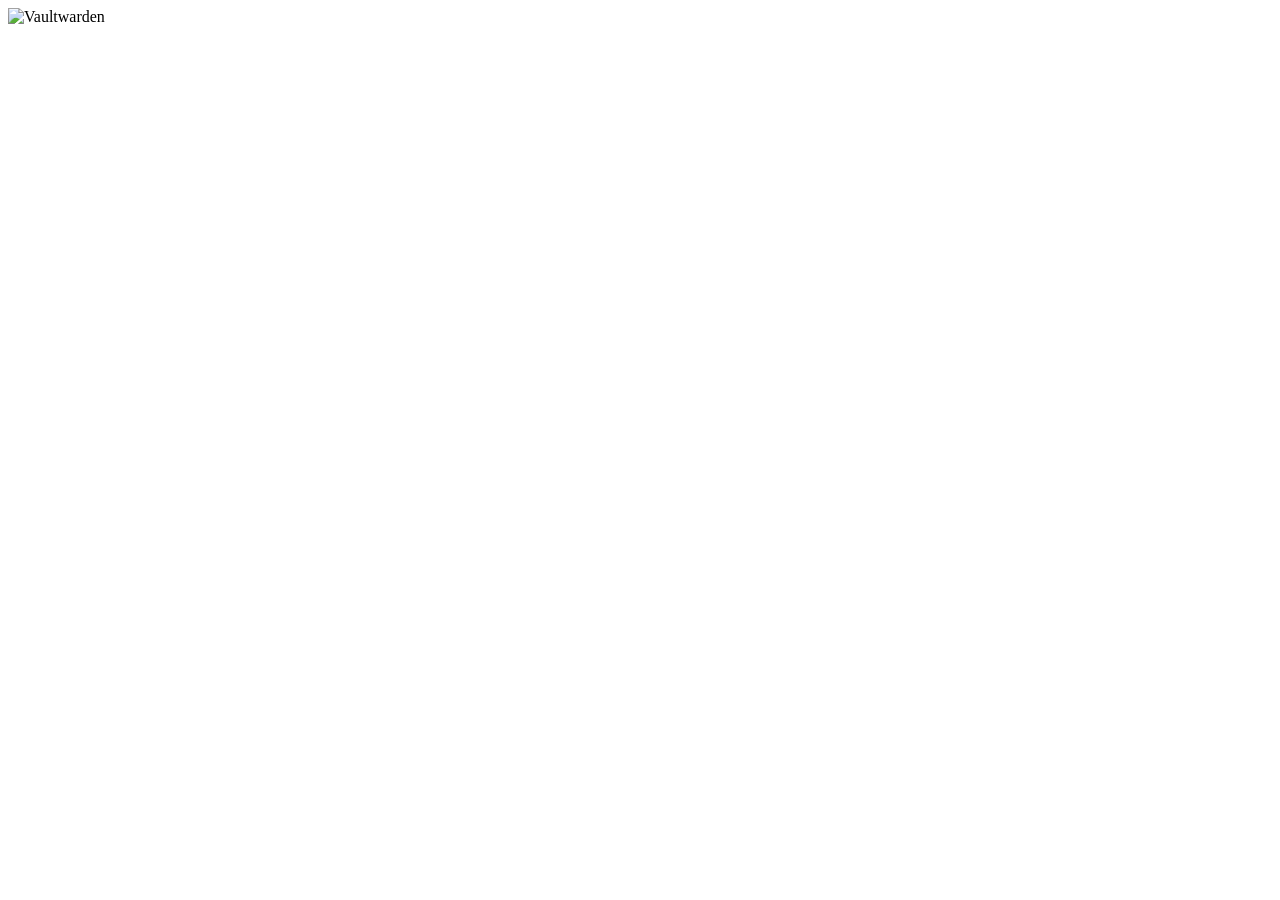
==== commit 691912db: "rebrand Bitwarden as Vaultwarden" ====
--- a/apps/web/src/index.html
+++ b/apps/web/src/index.html
@@ -1,4 +1,4 @@
-<!doctype html>
+﻿<!doctype html>
 <html class="theme_light">
   <head>
     <meta charset="utf-8" />
@@ -16,10 +16,8 @@
   <body class="layout_frontend">
     <app-root>
       <!-- Note: any changes to this html need to be made in the app.component.html as well -->
-      <div class="tw-flex tw-flex-col tw-min-h-[100vh]">
-        <div class="tw-pt-5 tw-px-5 tw-fixed">
-          <img class="new-logo-themed !tw-w-[200px]" alt="Vaultwarden" />
-        </div>
+      <div class="tw-p-8 tw-flex">
+        <img class="new-logo-themed" alt="Vaultwarden" />
         <div class="spinner-container tw-justify-center">
           <i
             class="bwi bwi-spinner bwi-spin bwi-3x tw-text-muted"
@@ -27,190 +25,6 @@
             aria-hidden="true"
           ></i>
         </div>
-        <div class="tw-relative tw-grow">
-          <div
-            class="tw-hidden md:tw-block [&_svg]:tw-absolute [&_svg]:tw-z-[1] tw-opacity-[.11] [&_svg]:tw-bottom-0 [&_svg]:tw-start-0 [&_svg]:tw-w-[35%] [&_svg]:tw-max-w-[450px]"
-          >
-            <svg xmlns="http://www.w3.org/2000/svg" fill="none" viewBox="0 0 501 226">
-              <g clip-path="url(#left-a)">
-                <path
-                  class="tw-fill-illustration-bg-primary"
-                  d="M-71.691 6.821a4 4 0 0 1 4-4h296.5a4 4 0 0 1 4 4v188a4 4 0 0 1-4 4h-296.5a4 4 0 0 1-4-4v-188Z"
-                />
-                <path
-                  class="tw-fill-illustration-bg-primary"
-                  d="M-48.941 25.821a2 2 0 0 1 2-2h127.5v154h-127.5a2 2 0 0 1-2-2v-150Z"
-                />
-                <path
-                  class="tw-fill-illustration-bg-tertiary"
-                  d="M80.559 25.82a2 2 0 0 1 2-2h125.5a2 2 0 0 1 2 2v150.001a2 2 0 0 1-2 2h-125.5a2 2 0 0 1-2-2v-150ZM45.871 89.854c0 17.155-13.96 31.062-31.182 31.062-17.221 0-31.182-13.907-31.182-31.062s13.96-31.062 31.182-31.062c17.221 0 31.182 13.907 31.182 31.062Z"
-                />
-                <path
-                  class="tw-fill-illustration-bg-tertiary"
-                  d="M72.396 153.443a57.243 57.243 0 0 1 4.663 22.604v1.222a2 2 0 0 1-2 2h-118.5a2 2 0 0 1-2-2v-1.222a57.243 57.243 0 0 1 4.662-22.604c3.078-7.167 7.59-13.678 13.277-19.163 5.688-5.485 12.44-9.836 19.871-12.805a63.228 63.228 0 0 1 23.44-4.496 63.227 63.227 0 0 1 23.439 4.496c7.431 2.969 14.183 7.32 19.87 12.805 5.688 5.485 10.2 11.996 13.278 19.163Z"
-                />
-                <path
-                  class="tw-fill-illustration-bg-secondary"
-                  d="M161.629 57.193c0 9.182-7.579 16.625-16.927 16.625-9.349 0-16.928-7.443-16.928-16.625 0-9.181 7.579-16.625 16.928-16.625 9.348 0 16.927 7.444 16.927 16.625Z"
-                />
-                <path
-                  class="tw-fill-illustration-bg-secondary"
-                  d="M176.028 89.071a29.33 29.33 0 0 1 2.531 11.894c0 .937-.759 1.696-1.696 1.696h-63.109a1.695 1.695 0 0 1-1.695-1.696c0-4.081.86-8.123 2.531-11.894 1.671-3.77 4.12-7.197 7.207-10.083 3.088-2.886 6.753-5.176 10.787-6.738a35.275 35.275 0 0 1 12.725-2.366c4.366 0 8.69.804 12.724 2.366 4.034 1.562 7.699 3.852 10.787 6.738 3.087 2.886 5.537 6.312 7.208 10.083ZM161.629 134.193c0 9.182-7.579 16.625-16.927 16.625-9.349 0-16.928-7.443-16.928-16.625s7.579-16.625 16.928-16.625c9.348 0 16.927 7.443 16.927 16.625Z"
-                />
-                <path
-                  class="tw-fill-illustration-bg-secondary"
-                  d="M176.028 165.953a28.993 28.993 0 0 1 2.531 11.821c0 .93-.755 1.684-1.685 1.684h-63.131c-.93 0-1.684-.754-1.684-1.684 0-4.057.86-8.074 2.531-11.821 1.671-3.748 4.12-7.153 7.207-10.021 3.088-2.869 6.753-5.144 10.787-6.696a35.456 35.456 0 0 1 12.725-2.352c4.366 0 8.69.799 12.724 2.352 4.034 1.552 7.699 3.827 10.787 6.696 3.087 2.868 5.537 6.273 7.208 10.021ZM-87.441 199.521h332.5v14.5c0 5.523-4.478 10-10 10h-312.5c-5.523 0-10-4.477-10-10v-14.5Z"
-                />
-                <path
-                  class="tw-fill-illustration-outline"
-                  fill-rule="evenodd"
-                  d="M208.059 21.82a4 4 0 0 1 4 4v150.001a4 4 0 0 1-4 4l-255 .001a4 4 0 0 1-4-4v-150a4 4 0 0 1 4-4l255-.001Zm-255 154.002h1.5a57.23 57.23 0 0 1 4.378-21.706l.284-.673c2.982-6.943 7.31-13.27 12.748-18.646l.529-.517c5.688-5.485 12.44-9.836 19.871-12.805a62.937 62.937 0 0 1 10.036-3.065c-11.113-4.751-18.897-15.747-18.897-28.556 0-17.155 13.96-31.061 31.182-31.062 17.22 0 31.18 13.907 31.181 31.062 0 12.537-7.457 23.338-18.192 28.245a62.952 62.952 0 0 1 11.569 3.376c7.431 2.969 14.184 7.32 19.871 12.805 5.688 5.485 10.2 11.996 13.278 19.163a57.251 57.251 0 0 1 4.66 22.379h1.502v-150h-125.5v150Zm129.5-.001h29.568a29.02 29.02 0 0 1 2.159-9.161l.304-.706c1.671-3.748 4.12-7.154 7.207-10.022 2.894-2.689 6.297-4.857 10.035-6.396l.752-.299c.996-.383 2.01-.721 3.037-1.012-4.602-2.879-7.693-7.881-7.841-13.602l-.006-.429c0-9.182 7.579-16.625 16.928-16.625l.437.006c9.146.227 16.49 7.581 16.49 16.619l-.006.429c-.144 5.571-3.08 10.461-7.484 13.372 1.321.338 2.622.752 3.894 1.242 4.034 1.552 7.7 3.827 10.787 6.695 3.088 2.868 5.536 6.274 7.207 10.022a29.066 29.066 0 0 1 2.462 9.867h29.57v-73h-125.5v73Zm62.75-24.936c-3.881 0-7.718.71-11.288 2.084-3.571 1.374-6.797 3.382-9.501 5.894-2.704 2.511-4.831 5.478-6.277 8.72a25.125 25.125 0 0 0-2.074 7.876h58.279a25.125 25.125 0 0 0-2.074-7.876c-1.445-3.242-3.573-6.209-6.276-8.72-2.705-2.512-5.931-4.52-9.501-5.894a31.473 31.473 0 0 0-11.288-2.084Zm-129.5-29.906a59.215 59.215 0 0 0-21.955 4.211c-6.957 2.779-13.269 6.848-18.579 11.969-5.31 5.12-9.513 11.191-12.378 17.862a53.266 53.266 0 0 0-4.332 20.248H73.053a53.266 53.266 0 0 0-4.332-20.248c-2.866-6.671-7.07-12.742-12.38-17.862-5.31-5.121-11.621-9.19-18.577-11.969a59.215 59.215 0 0 0-21.955-4.211Zm128.893.59c-7.208 0-12.928 5.72-12.928 12.625.001 6.904 5.721 12.624 12.928 12.624 7.208 0 12.926-5.72 12.927-12.624 0-6.905-5.719-12.625-12.927-12.625ZM14.69 62.792c-15.027 0-27.182 12.13-27.182 27.062 0 14.931 12.155 27.062 27.181 27.063 15.027-.001 27.182-12.132 27.182-27.063S29.716 62.793 14.69 62.792Zm67.869 36.029h29.579c.229-3.094.952-6.141 2.148-9.04l.304-.71a30.936 30.936 0 0 1 6.636-9.536l.571-.547a33.416 33.416 0 0 1 10.035-6.437l.752-.3a34.78 34.78 0 0 1 3.047-1.021c-4.607-2.878-7.703-7.883-7.851-13.607l-.006-.43c0-9.18 7.579-16.624 16.928-16.624l.437.006c9.146.227 16.49 7.58 16.49 16.619l-.006.429c-.144 5.574-3.082 10.465-7.49 13.376 1.324.34 2.626.758 3.9 1.252 4.034 1.561 7.7 3.85 10.787 6.737 3.088 2.886 5.536 6.312 7.207 10.083a29.407 29.407 0 0 1 2.451 9.75h29.581v-73h-125.5v73Zm62.75-24.937c-3.878 0-7.712.714-11.281 2.096-3.568 1.382-6.795 3.401-9.5 5.93-2.704 2.528-4.833 5.515-6.281 8.782a25.432 25.432 0 0 0-2.08 7.969h58.283a25.432 25.432 0 0 0-2.08-7.97c-1.447-3.266-3.577-6.253-6.281-8.781-2.705-2.529-5.931-4.548-9.5-5.93a31.275 31.275 0 0 0-11.28-2.096Zm-.607-29.315c-7.208 0-12.928 5.72-12.928 12.625.001 6.904 5.721 12.624 12.928 12.624 7.208 0 12.926-5.72 12.927-12.624 0-6.905-5.719-12.625-12.927-12.625Z"
-                  clip-rule="evenodd"
-                />
-                <path
-                  class="tw-fill-illustration-outline"
-                  fill-rule="evenodd"
-                  d="M228.809.822a6 6 0 0 1 6 6v188a5.97 5.97 0 0 1-.643 2.699h12.893v16.5c0 6.627-5.373 12-12 12h-312.5c-6.628 0-12-5.373-12-12v-16.5h16.391a5.966 5.966 0 0 1-.634-2.391l-.007-.308v-188a6 6 0 0 1 6-6h296.5ZM-85.441 214.02a8 8 0 0 0 8 8h312.5a8 8 0 0 0 8-8v-12.5h-328.5v12.5Zm17.75-209.2a2 2 0 0 0-2 2v188.001l.01.204a2 2 0 0 0 1.99 1.796h296.5a2.001 2.001 0 0 0 2-2v-188a2 2 0 0 0-2-2h-296.5Z"
-                  clip-rule="evenodd"
-                />
-                <path
-                  class="tw-fill-illustration-bg-primary"
-                  d="M378.821 114.003a1.997 1.997 0 0 0-.675 1.497v8.396c0 .583.254 1.136.697 1.515l11.455 9.825a2 2 0 0 1 .543 2.286l-4.203 10.056a1.998 1.998 0 0 1-1.936 1.224l-15.288-.717a1.997 1.997 0 0 0-1.501.579l-6.014 5.979a1.995 1.995 0 0 0-.583 1.569l1.145 14.942a1.997 1.997 0 0 1-1.22 1.995l-9.958 4.169a1.997 1.997 0 0 1-2.252-.503l-10.221-11.309a1.998 1.998 0 0 0-1.482-.658h-8.474c-.579 0-1.129.252-1.508.689l-9.889 11.4a1.998 1.998 0 0 1-2.28.534l-9.969-4.174a1.998 1.998 0 0 1-1.224-1.937l.721-15.182a2 2 0 0 0-.587-1.51l-6.014-5.98a1.996 1.996 0 0 0-1.559-.575l-15.049 1.14a1.997 1.997 0 0 1-1.993-1.221l-4.198-10.045a1.997 1.997 0 0 1 .512-2.258l11.363-10.155c.424-.379.666-.92.666-1.489v-8.403c0-.583-.254-1.136-.696-1.516l-11.456-9.824a1.997 1.997 0 0 1-.542-2.286L279.354 92a1.998 1.998 0 0 1 1.936-1.224l15.288.717a1.998 1.998 0 0 0 1.502-.579l6.007-5.974c.418-.415.631-.995.582-1.582l-1.292-15.419a1.995 1.995 0 0 1 1.218-2.008l9.942-4.163a1.996 1.996 0 0 1 2.258.51l10.552 11.786c.379.423.92.665 1.488.665h8.469c.579 0 1.129-.25 1.508-.688l9.889-11.4a1.996 1.996 0 0 1 2.279-.534l9.97 4.174a1.999 1.999 0 0 1 1.224 1.937l-.721 15.181a2 2 0 0 0 .587 1.51l6.014 5.98c.411.41.98.62 1.558.576l15.049-1.14a1.996 1.996 0 0 1 1.993 1.22l4.195 10.036c.33.79.12 1.702-.521 2.268l-11.507 10.154Z"
-                />
-                <path
-                  class="tw-fill-illustration-outline"
-                  fill-rule="evenodd"
-                  d="M313.765 59.926a3.994 3.994 0 0 1 4.518 1.02l10.552 11.786h8.469l9.888-11.4a3.994 3.994 0 0 1 4.559-1.067l9.97 4.174a3.994 3.994 0 0 1 2.447 3.873l-.72 15.182 6.013 5.98 15.049-1.14a3.995 3.995 0 0 1 3.987 2.442l4.194 10.035a3.992 3.992 0 0 1-1.042 4.534L380.142 115.5v8.396l11.456 9.824a3.995 3.995 0 0 1 1.085 4.571l-4.203 10.056a3.993 3.993 0 0 1-3.872 2.449l-15.288-.717-6.013 5.98 1.145 14.943a3.994 3.994 0 0 1-2.44 3.988l-9.958 4.169a3.992 3.992 0 0 1-4.505-1.005l-10.221-11.309h-8.474l-9.889 11.4a3.993 3.993 0 0 1-4.559 1.067l-9.97-4.174a3.993 3.993 0 0 1-2.446-3.873l.72-15.181-6.014-5.98-15.049 1.14a3.993 3.993 0 0 1-3.986-2.442l-4.198-10.045a3.993 3.993 0 0 1 1.023-4.517l11.363-10.155v-8.403l-11.455-9.825a3.992 3.992 0 0 1-1.085-4.571l4.203-10.056a3.993 3.993 0 0 1 3.872-2.45l15.287.718 6.008-5.974-1.292-15.418a3.992 3.992 0 0 1 2.437-4.017l9.941-4.163Zm1.543 3.684-9.942 4.162 1.292 15.419a3.992 3.992 0 0 1-1.163 3.165l-6.008 5.974a3.994 3.994 0 0 1-3.003 1.157l-15.288-.717-4.202 10.056 11.455 9.824a3.993 3.993 0 0 1 1.394 3.032v8.403c0 1.137-.485 2.22-1.332 2.978l-11.364 10.154 4.198 10.045 15.049-1.14a3.994 3.994 0 0 1 3.118 1.15l6.014 5.98a3.996 3.996 0 0 1 1.173 3.021l-.72 15.181 9.969 4.175 9.889-11.401a3.994 3.994 0 0 1 3.017-1.377h8.474c1.129 0 2.206.478 2.963 1.316l10.221 11.309 9.958-4.169-1.145-14.943a3.996 3.996 0 0 1 1.166-3.137l6.013-5.979a3.997 3.997 0 0 1 3.003-1.158l15.288.717 4.203-10.056-11.456-9.824a3.995 3.995 0 0 1-1.393-3.031V115.5c0-1.146.492-2.236 1.351-2.994l11.506-10.155-4.194-10.035-15.049 1.14a3.991 3.991 0 0 1-3.117-1.15l-6.014-5.98a3.99 3.99 0 0 1-1.173-3.022l.72-15.181-9.97-4.174-9.889 11.4a3.992 3.992 0 0 1-3.016 1.377h-8.469a3.992 3.992 0 0 1-2.975-1.33L315.308 63.61Z"
-                  clip-rule="evenodd"
-                />
-                <path
-                  class="tw-fill-illustration-logo"
-                  d="M353.438 119.624c0 11.289-9.152 20.441-20.442 20.441-11.289 0-20.441-9.152-20.441-20.441 0-11.29 9.152-20.442 20.441-20.442 11.29 0 20.442 9.152 20.442 20.442Z"
-                />
-                <path
-                  class="tw-fill-illustration-outline"
-                  fill-rule="evenodd"
-                  d="M332.996 101.179c-10.186 0-18.444 8.258-18.444 18.444 0 10.187 8.258 18.445 18.444 18.445 10.187 0 18.445-8.258 18.445-18.445 0-10.186-8.258-18.444-18.445-18.444Zm-22.438 18.444c0-12.392 10.046-22.438 22.438-22.438 12.393 0 22.439 10.046 22.439 22.438 0 12.393-10.046 22.439-22.439 22.439-12.392 0-22.438-10.046-22.438-22.439Z"
-                  clip-rule="evenodd"
-                />
-                <path
-                  class="tw-fill-illustration-bg-tertiary"
-                  d="m497.152 164.106-7.588-7.587a3.004 3.004 0 0 0-4.245-.003l-4.055 4.047 11.83 11.83 4.055-4.047a2.996 2.996 0 0 0 .003-4.24Z"
-                />
-                <path
-                  class="tw-fill-illustration-bg-secondary"
-                  d="M500.922 194.274c0 22.644-18.356 41-41 41s-41-18.356-41-41 18.356-41 41-41 41 18.356 41 41Z"
-                />
-                <path
-                  class="tw-fill-illustration-outline"
-                  d="M459.03 177.416a2 2 0 1 1 4 0v18.469c0 .613-.282 1.192-.763 1.571l-12.032 9.48a2.001 2.001 0 0 1-2.809-.333 2.002 2.002 0 0 1 .334-2.809l11.27-8.881v-17.497Z"
-                />
-                <path
-                  class="tw-fill-illustration-bg-tertiary"
-                  d="M450.936 144.041a2 2 0 0 1 2-2h13.972a2 2 0 0 1 2 2v3.863a2 2 0 0 1-2 2h-13.972a2 2 0 0 1-2-2v-3.863Z"
-                />
-                <path
-                  class="tw-fill-illustration-outline"
-                  fill-rule="evenodd"
-                  d="M467.114 140.046a4 4 0 0 1 3.794 3.995v3.863a3.999 3.999 0 0 1-3.931 3.998v1.978a40.72 40.72 0 0 1 13.484 4.903l3.69-3.68a5.008 5.008 0 0 1 7.076.003l7.587 7.588.177.186a4.994 4.994 0 0 1-.181 6.881l-3.615 3.606a40.801 40.801 0 0 1 5.727 20.907c0 22.644-18.357 41-41 41-22.644 0-41-18.356-41-41 0-20.434 14.949-37.375 34.507-40.487v-1.883h-.493a4 4 0 0 1-4-4v-3.863a4 4 0 0 1 4-4h13.972l.206.005Zm-7.192 17.228c-20.435 0-37 16.566-37 37 0 20.435 16.565 37 37 37 20.434 0 37-16.565 37-37 0-20.434-16.566-37-37-37Zm28.473.658a1.002 1.002 0 0 0-1.416-.001l-2.638 2.633 9.001 9.002 2.639-2.633a1 1 0 0 0 .07-1.338l-.069-.075-7.587-7.588Zm-30.966-6.028v1.447a41.171 41.171 0 0 1 5.548.036v-1.483h-5.548Zm-4.493-4h13.972v-3.863h-13.972v3.863Z"
-                  clip-rule="evenodd"
-                />
-              </g>
-              <defs>
-                <clipPath id="left-a">
-                  <path class="tw-fill-illustration-bg-tertiary" d="M0 0h501v226H0z" />
-                </clipPath>
-              </defs>
-            </svg>
-            `;
-          </div>
-
-          <div
-            class="tw-hidden md:tw-block [&_svg]:tw-absolute tw-z-[1] tw-opacity-[.11] [&_svg]:tw-bottom-0 [&_svg]:tw-end-0 [&_svg]:tw-w-[35%] [&_svg]:tw-max-w-[450px]"
-          >
-            <svg xmlns="http://www.w3.org/2000/svg" fill="none" viewBox="0 0 506 297">
-              <g clip-path="url(#right-a)">
-                <path
-                  class="tw-fill-illustration-bg-primary"
-                  d="M45.673 294.742v-29.124l22.323 16.198-15.395 15.75a4.04 4.04 0 0 1-6.928-2.824Z"
-                />
-                <path
-                  class="tw-fill-illustration-bg-tertiary"
-                  d="m4.978 240.865 95.568-44.738c3.52-1.648 7.492 1.175 7.093 5.041l-9.608 93.173c-.395 3.823-4.774 5.79-7.893 3.547l-43.43-31.233-41.47-16.621c-4.06-1.627-4.221-7.315-.26-9.169Z"
-                />
-                <path
-                  class="tw-fill-illustration-outline"
-                  d="M99.698 194.315c4.929-2.306 10.489 1.645 9.931 7.058l-9.608 93.174c-.552 5.351-6.683 8.105-11.05 4.965l-20.832-14.983-14.107 14.435a6.04 6.04 0 0 1-10.359-4.222v-27.151l-39.178-15.7c-5.684-2.278-5.91-10.242-.364-12.838l95.567-44.738Zm5.953 6.648c.239-2.32-2.144-4.013-4.256-3.025L5.827 242.676c-2.376 1.112-2.28 4.525.156 5.502l40.159 16.093 26.703-30.327a2.001 2.001 0 0 1 3.002 2.644l-26.178 29.731 41.637 29.945c1.872 1.346 4.5.165 4.736-2.128l9.609-93.173Zm-57.978 93.779a2.04 2.04 0 0 0 3.498 1.426l13.684-14.001-17.182-12.357v24.932Z"
-                />
-                <circle
-                  cx="86.719"
-                  cy="86.719"
-                  r="84.719"
-                  class="tw-fill-illustration-bg-tertiary"
-                  stroke="#020F66"
-                  stroke-linecap="round"
-                  stroke-linejoin="round"
-                  stroke-width="4"
-                  transform="scale(-1 1) rotate(45.035 -184.565 -565.488)"
-                />
-                <circle
-                  cx="69.752"
-                  cy="69.752"
-                  r="69.752"
-                  class="tw-fill-illustration-bg-secondary"
-                  transform="scale(-1 1) rotate(45.035 -213.255 -553.709)"
-                />
-                <path
-                  class="tw-fill-illustration-outline"
-                  d="m445.838 353.214 2.95-180.467 12.372-.007 3.078 180.465a4.64 4.64 0 0 1-4.637 4.72l-9.12.005a4.64 4.64 0 0 1-4.643-4.716ZM453.82 52.947a2 2 0 0 1 1.998-2.001l35.638-.023a2 2 0 0 1 2.001 2.015l-.268 35.637a2 2 0 1 1-4-.03l.252-33.62-33.62.02a1.999 1.999 0 0 1-2.001-1.998ZM415.689 86.49a2 2 0 0 1 4.001.03l-.254 33.62 33.622-.021a2 2 0 0 1 .003 4l-35.637.022a2 2 0 0 1-2.001-2.015l.266-35.636Zm25.457-19.997a2 2 0 0 1 3.461-2.006l23.124 39.885a2 2 0 0 1-3.461 2.006l-23.124-39.885Z"
-                />
-                <path
-                  class="tw-fill-illustration-bg-primary"
-                  d="M259.264 277.271c21.107-4.293 34.791-24.62 30.565-45.402-4.227-20.782-24.764-34.15-45.871-29.857-21.107 4.293-34.791 24.62-30.565 45.402 4.227 20.783 24.764 34.15 45.871 29.857ZM299.993 173.472c7.793-1.585 12.826-9.188 11.241-16.981-1.585-7.793-9.187-12.826-16.981-11.241-7.793 1.585-12.826 9.187-11.241 16.981 1.585 7.793 9.188 12.826 16.981 11.241Z"
-                />
-                <path
-                  class="tw-fill-illustration-bg-secondary"
-                  d="M329.869 242.094c7.793-1.585 12.826-9.187 11.241-16.981-1.585-7.793-9.188-12.826-16.981-11.241-7.794 1.585-12.827 9.188-11.241 16.981 1.585 7.794 9.187 12.827 16.981 11.241Z"
-                />
-                <path
-                  class="tw-fill-illustration-bg-tertiary"
-                  d="M330.088 309.401c7.794-1.585 12.826-9.188 11.241-16.981-1.585-7.794-9.187-12.827-16.981-11.242-7.793 1.585-12.826 9.188-11.241 16.981 1.585 7.794 9.188 12.827 16.981 11.242Z"
-                />
-                <path
-                  class="tw-fill-illustration-bg-primary"
-                  d="M234.598 327.597c7.793-1.585 12.826-9.187 11.241-16.981-1.585-7.793-9.187-12.826-16.981-11.241-7.793 1.585-12.826 9.188-11.241 16.981 1.585 7.794 9.188 12.826 16.981 11.241Z"
-                />
-                <path
-                  class="tw-fill-illustration-bg-secondary"
-                  d="M176.919 248.71c7.794-1.585 12.827-9.188 11.242-16.981-1.586-7.794-9.188-12.827-16.982-11.242-7.793 1.586-12.826 9.188-11.241 16.982 1.585 7.793 9.188 12.826 16.981 11.241Z"
-                />
-                <path
-                  class="tw-fill-illustration-bg-tertiary"
-                  d="M206.836 185.071c7.794-1.585 12.827-9.188 11.242-16.981-1.586-7.793-9.188-12.826-16.982-11.241-7.793 1.585-12.826 9.188-11.241 16.981 1.585 7.793 9.188 12.826 16.981 11.241Z"
-                />
-                <path
-                  class="tw-fill-illustration-outline"
-                  fill-rule="evenodd"
-                  d="M200.699 154.89c8.875-1.805 17.533 3.927 19.339 12.803 1.165 5.732-.814 11.372-4.752 15.135.131.223.29.502.489.845l14.805 21.386a41.483 41.483 0 0 1 12.979-5.007c9.276-1.886 18.455-.523 26.321 3.303.038-.221.111-.441.227-.648l17.035-30.333a16.337 16.337 0 0 1-6.09-9.744c-1.805-8.876 3.928-17.535 12.803-19.34 8.876-1.805 17.534 3.928 19.339 12.803 1.805 8.876-3.926 17.534-12.802 19.339-3.427.697-6.822.27-9.803-1.028l-16.994 30.262a1.98 1.98 0 0 1-.397.497c8.774 5.316 15.487 13.883 18.16 24.43l19.238-1.61c-.007-7.642 5.356-14.488 13.135-16.07 8.875-1.805 17.534 3.927 19.339 12.803 1.805 8.875-3.927 17.533-12.802 19.339-8.639 1.757-17.072-3.627-19.18-12.099l-18.935 1.585c1.474 9.839-.81 19.465-5.834 27.387l29.108 22.962a16.324 16.324 0 0 1 8.523-4.671c8.876-1.804 17.534 3.928 19.339 12.803 1.805 8.876-3.927 17.534-12.802 19.339-8.875 1.805-17.534-3.926-19.34-12.802a16.338 16.338 0 0 1 1.872-11.474l-29.007-22.882c-5.828 7.464-14.29 12.983-24.349 15.028a41.442 41.442 0 0 1-14.045.441l-6.224 19.317a16.365 16.365 0 0 1 8.405 11.229c1.805 8.876-3.927 17.534-12.802 19.339-8.876 1.805-17.535-3.926-19.34-12.802-1.805-8.875 3.927-17.534 12.803-19.34 2.461-.5 4.906-.42 7.192.145l6.007-18.641c-14.851-3.594-27.011-15.301-30.225-31.105a40.043 40.043 0 0 1-.808-8.184l-20.473-1.442c-.032-.002-.064-.008-.096-.011-1.37 6.114-6.201 11.162-12.739 12.492-8.875 1.805-17.534-3.926-19.339-12.802-1.805-8.875 3.927-17.534 12.802-19.34 8.876-1.804 17.534 3.928 19.339 12.803.196.962.302 1.921.327 2.869l20.401 1.436c1.206-11.333 7.247-21.627 16.399-28.363l-14.76-21.321a20.41 20.41 0 0 0-.435-.719 16.428 16.428 0 0 1-4.816 1.8c-8.876 1.805-17.535-3.927-19.34-12.802-1.805-8.876 3.927-17.535 12.803-19.34Zm124.048 128.249c-6.711 1.365-11.045 7.912-9.68 14.623 1.365 6.711 7.912 11.044 14.623 9.679 6.71-1.365 11.044-7.911 9.679-14.622-1.364-6.71-7.911-11.044-14.622-9.68Zm-95.49 18.196c-6.711 1.365-11.045 7.912-9.68 14.623 1.365 6.711 7.912 11.044 14.623 9.679 6.71-1.365 11.044-7.911 9.679-14.621-1.365-6.711-7.911-11.045-14.622-9.681Zm15.1-97.363c-20.054 4.079-33.004 23.373-29.004 43.044 4.001 19.672 23.459 32.374 43.513 28.296 9.593-1.951 17.558-7.386 22.822-14.676a1.986 1.986 0 0 1 .612-.873c5.306-7.813 7.58-17.606 5.569-27.495-4.001-19.671-23.459-32.374-43.512-28.296Zm80.171 11.861c-6.711 1.364-11.045 7.912-9.68 14.623 1.365 6.71 7.912 11.044 14.623 9.679 6.71-1.365 11.044-7.911 9.679-14.622-1.365-6.711-7.911-11.045-14.622-9.68Zm-152.949 6.614c-6.711 1.365-11.045 7.912-9.681 14.623 1.365 6.711 7.912 11.044 14.623 9.679 6.711-1.365 11.044-7.911 9.68-14.621-1.365-6.711-7.912-11.045-14.622-9.681Zm123.073-75.237c-6.71 1.365-11.044 7.912-9.68 14.623 1.365 6.711 7.912 11.044 14.623 9.679 6.711-1.365 11.044-7.911 9.68-14.622-1.365-6.71-7.912-11.045-14.623-9.68Zm-93.156 11.6c-6.711 1.364-11.045 7.912-9.68 14.623 1.365 6.71 7.912 11.044 14.622 9.679 6.711-1.365 11.044-7.912 9.68-14.622-1.365-6.711-7.911-11.045-14.622-9.68Z"
-                  clip-rule="evenodd"
-                />
-                <path
-                  class="tw-fill-illustration-logo"
-                  d="M272.266 232.544a1.998 1.998 0 0 0-.353 1.589l.554 2.725a2.002 2.002 0 0 0 1.002 1.357l4.786 2.611a2 2 0 0 1 1.003 2.15l-.667 3.313a1.998 1.998 0 0 1-1.647 1.58l-5.641.896a1.998 1.998 0 0 0-1.352.867l-1.524 2.291a2 2 0 0 0-.252 1.678l1.555 5.227a2 2 0 0 1-.794 2.224l-2.799 1.902a2 2 0 0 1-2.309-.043l-4.524-3.327a2 2 0 0 0-1.583-.348l-2.754.56a1.997 1.997 0 0 0-1.352.994l-2.638 4.785a2 2 0 0 1-2.14.996l-3.339-.661a2 2 0 0 1-1.587-1.649l-.886-5.597a2.003 2.003 0 0 0-.875-1.358l-2.298-1.514a2 2 0 0 0-1.669-.247l-5.272 1.563a2 2 0 0 1-2.22-.788l-1.897-2.774a2.001 2.001 0 0 1 .045-2.321l3.339-4.498a2.004 2.004 0 0 0 .354-1.591l-.557-2.736a2.001 2.001 0 0 0-.983-1.347l-4.848-2.715a2 2 0 0 1-.983-2.14l.669-3.329a2.001 2.001 0 0 1 1.648-1.581l5.641-.895a1.999 1.999 0 0 0 1.352-.868l1.526-2.293c.327-.493.42-1.105.253-1.673l-1.608-5.457a2 2 0 0 1 .794-2.22l2.793-1.897a2 2 0 0 1 2.322.053l4.676 3.5a1.999 1.999 0 0 0 1.597.359l2.744-.558a2.002 2.002 0 0 0 1.353-.995l2.637-4.784a1.997 1.997 0 0 1 2.14-.996l3.339.661a2 2 0 0 1 1.587 1.649l.886 5.597c.088.555.406 1.048.875 1.357l2.298 1.514a2.002 2.002 0 0 0 1.669.248l5.272-1.564a2 2 0 0 1 2.22.789l1.898 2.775a2 2 0 0 1-.044 2.319l-3.432 4.635Zm-24.977-.064c-4.049 2.702-5.078 8.076-2.395 11.991 2.705 4.028 8.1 5.044 12.035 2.365 3.936-2.678 5.078-8.076 2.395-11.991-2.592-4.051-7.986-5.067-12.035-2.365Z"
-                />
-                <path
-                  class="tw-fill-illustration-outline"
-                  d="m270.507 237.256-.554-2.724a4.004 4.004 0 0 1 .705-3.178l3.433-4.636-1.897-2.775-5.273 1.564a4 4 0 0 1-3.337-.494l-2.298-1.515a4 4 0 0 1-1.751-2.714l-.886-5.597-3.339-.661-2.637 4.784a4.001 4.001 0 0 1-2.706 1.989l-2.744.558a4 4 0 0 1-3.194-.718l-4.676-3.5-2.792 1.898 1.608 5.457a3.998 3.998 0 0 1-.507 3.345l-1.525 2.294c-.62.931-1.6 1.56-2.704 1.736l-5.642.895-.669 3.329 4.848 2.715a4 4 0 0 1 1.965 2.693l.557 2.737a3.999 3.999 0 0 1-.708 3.18l-3.338 4.499 1.897 2.774 5.272-1.563a3.998 3.998 0 0 1 3.338.494l2.298 1.514a4.001 4.001 0 0 1 1.75 2.715l.886 5.597 3.339.661 2.638-4.785a4 4 0 0 1 2.706-1.988l2.753-.56a4 4 0 0 1 3.166.697l4.524 3.327 2.8-1.902-1.555-5.227a4.002 4.002 0 0 1 .504-3.355l1.524-2.291a3.998 3.998 0 0 1 2.703-1.736l5.642-.895.667-3.313-4.787-2.611a4.004 4.004 0 0 1-2.004-2.714Zm-24.328-6.439c4.915-3.28 11.556-2.099 14.795 2.898h.001v.001l.034.051h-.001c3.294 4.868 1.835 11.464-2.953 14.723-4.855 3.304-11.499 2.043-14.821-2.903l.001-.001c-3.308-4.845-2.013-11.461 2.944-14.769Zm11.461 5.106c-1.959-3.06-6.075-3.891-9.24-1.779-3.036 2.026-3.85 5.957-2.039 8.913l.183.284.01.015c2.089 3.109 6.234 3.879 9.25 1.827 3.066-2.087 3.897-6.25 1.871-9.207a.97.97 0 0 1-.035-.053Zm16.787.536 4.787 2.611a4 4 0 0 1 2.005 4.3l-.666 3.313a4.001 4.001 0 0 1-3.295 3.161l-5.641.896-1.525 2.291 1.555 5.227a4.002 4.002 0 0 1-1.586 4.449l-2.8 1.901a4 4 0 0 1-4.618-.086l-4.523-3.326-2.753.56-2.638 4.784a4 4 0 0 1-4.279 1.993l-3.34-.661a4.002 4.002 0 0 1-3.174-3.298l-.886-5.598-2.298-1.514-5.273 1.564a3.999 3.999 0 0 1-4.438-1.577l-1.897-2.774a3.998 3.998 0 0 1 .09-4.641l3.338-4.499-.557-2.737-4.848-2.715a3.998 3.998 0 0 1-1.966-4.279l.669-3.329a4.002 4.002 0 0 1 3.294-3.162l5.642-.895 1.526-2.294-1.609-5.457a4.001 4.001 0 0 1 1.59-4.439l2.792-1.897a4 4 0 0 1 4.645.106l4.676 3.5 2.744-.558 2.636-4.785a4 4 0 0 1 4.281-1.992l3.339.661a4 4 0 0 1 3.174 3.298l.886 5.597 2.298 1.514 5.272-1.563a4 4 0 0 1 4.439 1.576l1.898 2.775a4.001 4.001 0 0 1-.087 4.639l-3.433 4.636.554 2.724Z"
-                />
-              </g>
-              <defs>
-                <clipPath id="right-a">
-                  <path class="tw-fill-illustration-bg-tertiary" d="M0 0h506v297H0z" />
-                </clipPath>
-              </defs>
-            </svg>
-          </div>
-        </div>
       </div>
     </app-root>
   </body>
